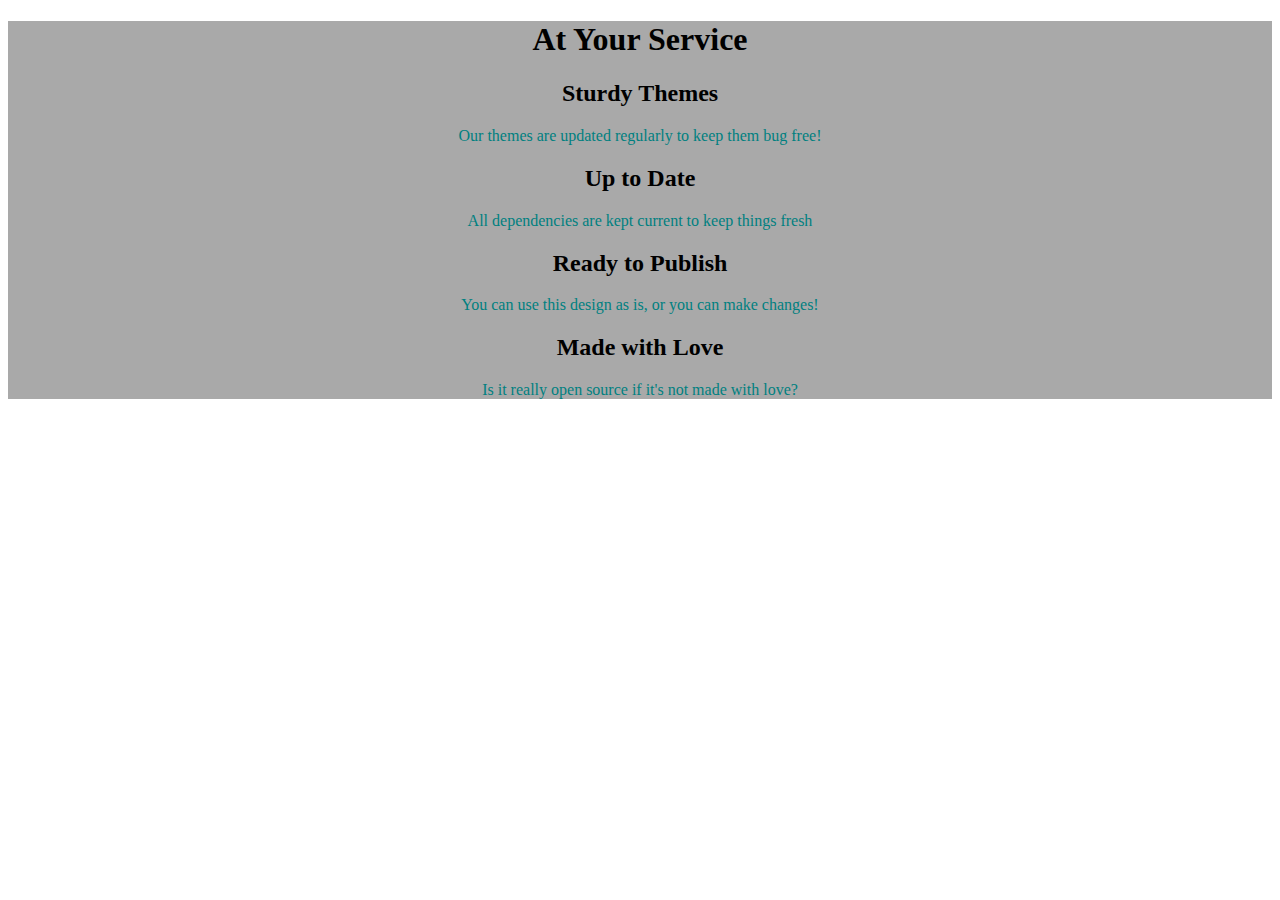
==== Web.html @ 0faec995 "edit" ====
<!DOCTYPE html>
<html lang="en">
<head>
 <link rel="stylesheet" href="https://cdnjs.cloudflare.com/ajax/libs/font-awesome/6.5.1/css/all.min.css" />
<link rel="stylesheet" href="Web.web.css"/>
</head>

<body>
    <div class="Contaner">
    <h1> At Your Service</h1>
    <div class="Service">
        <i class="fa-thin fa-gem" style="color: #d22b19;"></i>
<h2>Sturdy Themes</h2>
<p>
    Our themes are updated regularly to keep them bug free!
</p>
    </div>
        <div class="Service">
            <i class="fa-light fa-display" style="color: #e61e46;"></i>
            <h2>Up to Date</h2>
            <p>
            All dependencies are kept current to keep things fresh
            </p>
        </div>
            <div class="Service" >
                <i class="fa-thin fa-globe" style="color: #d7334b;"></i>
                <h2>Ready to Publish</h2>
                <p>
                You can use this design as is, or you can make changes!
                </p>
            </div>
                <div class="Service" >
                    <i class="fa-thin fa-heart" style="color: #e64c63;"></i>
                    <h2>Made with Love</h2>
                    <p>
                        Is it really open source if it's not made with love?
                    </p>
                </div>
                </div>
</body>
</html>
---- Web.web.css ----
.Contaner{background-color:#a9a9a9;text-align:center}p{color:teal}
.service{display:inline-block;width:24%;background-color:azure}
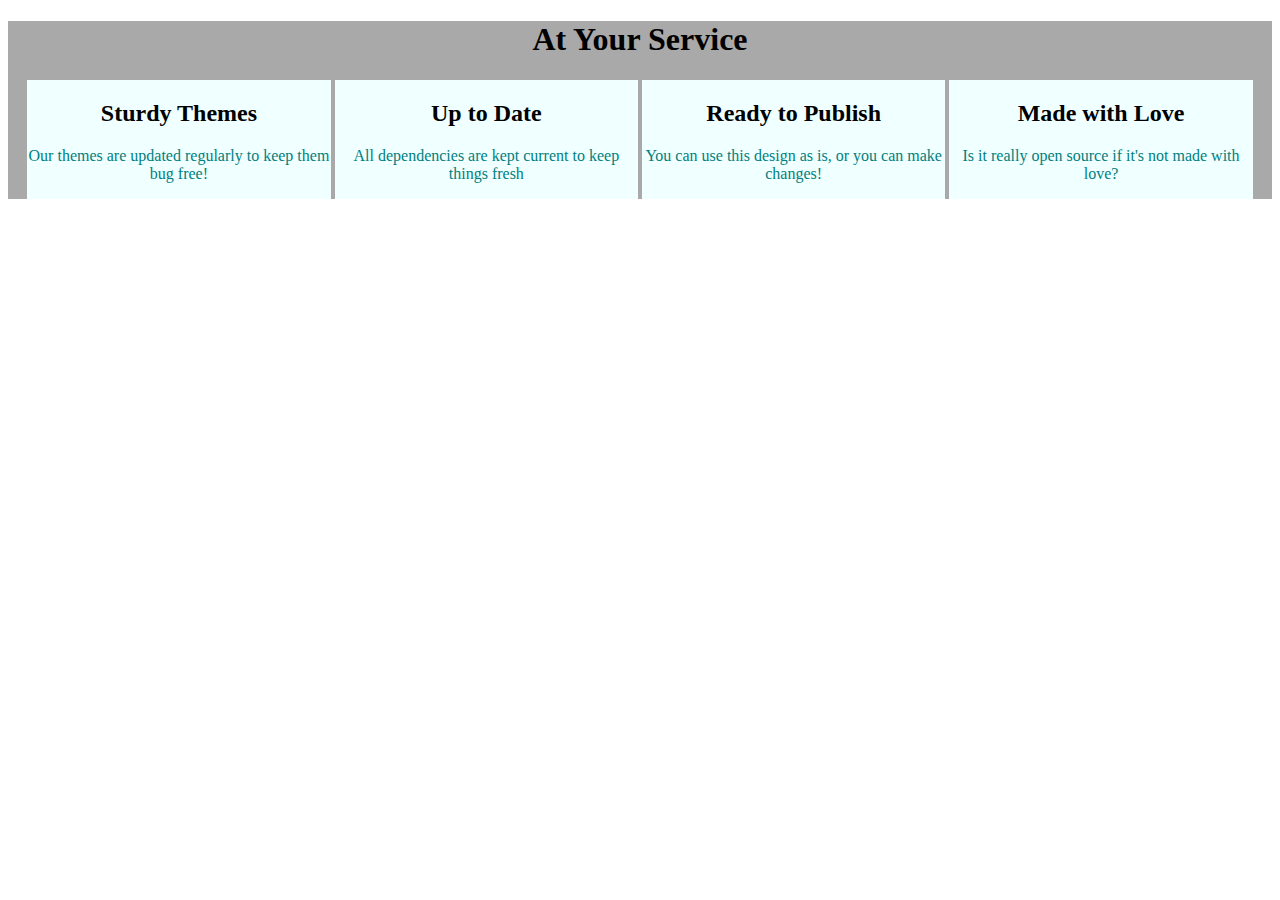
==== commit 259b0108: "e3" ====
--- a/Web.html
+++ b/Web.html
@@ -1,20 +1,24 @@
 <!DOCTYPE html>
 <html lang="en">
 <head>
- <link rel="stylesheet" href="https://cdnjs.cloudflare.com/ajax/libs/font-awesome/6.5.1/css/all.min.css" />
-<link rel="stylesheet" href="Web.web.css"/>
+<link rel="stylesheet" href="https://cdnjs.cloudflare.com/ajax/libs/font-awesome/6.5.1/css/all.min.css"
+    integrity="sha512-DTOQO9RWCH3ppGqcWaEA1BIZOC6xxalwEsw9c2QQeAIftl+Vegovlnee1c9QX4TctnWMn13TZye+giMm8e2LwA=="
+    crossorigin="anonymous" referrerpolicy="no-referrer" />
+<link rel="stylesheet" href="./Web.css">
 </head>
 
 <body>
     <div class="Contaner">
     <h1> At Your Service</h1>
+
     <div class="Service">
-        <i class="fa-thin fa-gem" style="color: #d22b19;"></i>
+        <i class="fa-thin fa-gem"></i>
 <h2>Sturdy Themes</h2>
 <p>
     Our themes are updated regularly to keep them bug free!
 </p>
     </div>
+
         <div class="Service">
             <i class="fa-light fa-display" style="color: #e61e46;"></i>
             <h2>Up to Date</h2>
--- a/Web.css
+++ b/Web.css
@@ -0,0 +1,13 @@
+.Contaner{
+    background-color: darkgrey;
+    text-align: center;
+}
+ p{
+    color:teal;
+}
+.Service {
+    display: inline-block;
+    width: 24%;
+    background-color: azure;
+
+}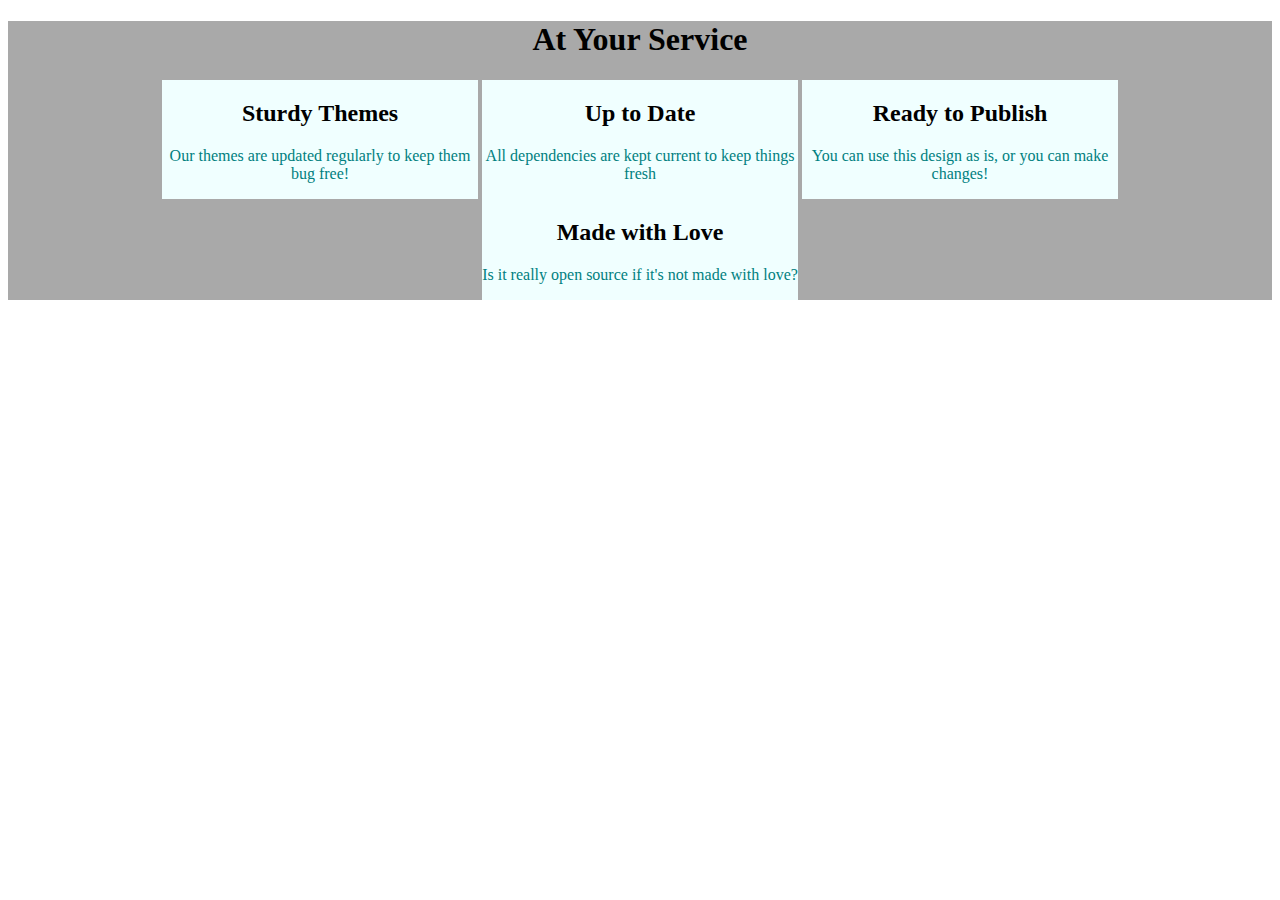
==== commit 3f5cbcf9: "t6" ====
--- a/Web.html
+++ b/Web.html
@@ -4,7 +4,7 @@
 <link rel="stylesheet" href="https://cdnjs.cloudflare.com/ajax/libs/font-awesome/6.5.1/css/all.min.css"
     integrity="sha512-DTOQO9RWCH3ppGqcWaEA1BIZOC6xxalwEsw9c2QQeAIftl+Vegovlnee1c9QX4TctnWMn13TZye+giMm8e2LwA=="
     crossorigin="anonymous" referrerpolicy="no-referrer" />
-<link rel="stylesheet" href="./Web.css">
+<link rel="stylesheet" href="Web.css">
 </head>
 
 <body>
@@ -12,7 +12,7 @@
     <h1> At Your Service</h1>
 
     <div class="Service">
-        <i class="fa-thin fa-gem"></i>
+        <i class="fa-thin fa-gem" style="color: #d22b19;"></i>
 <h2>Sturdy Themes</h2>
 <p>
     Our themes are updated regularly to keep them bug free!
--- a/Web.css
+++ b/Web.css
@@ -7,7 +7,7 @@
 }
 .Service {
     display: inline-block;
-    width: 24%;
+    width: 25%;
     background-color: azure;
 
 }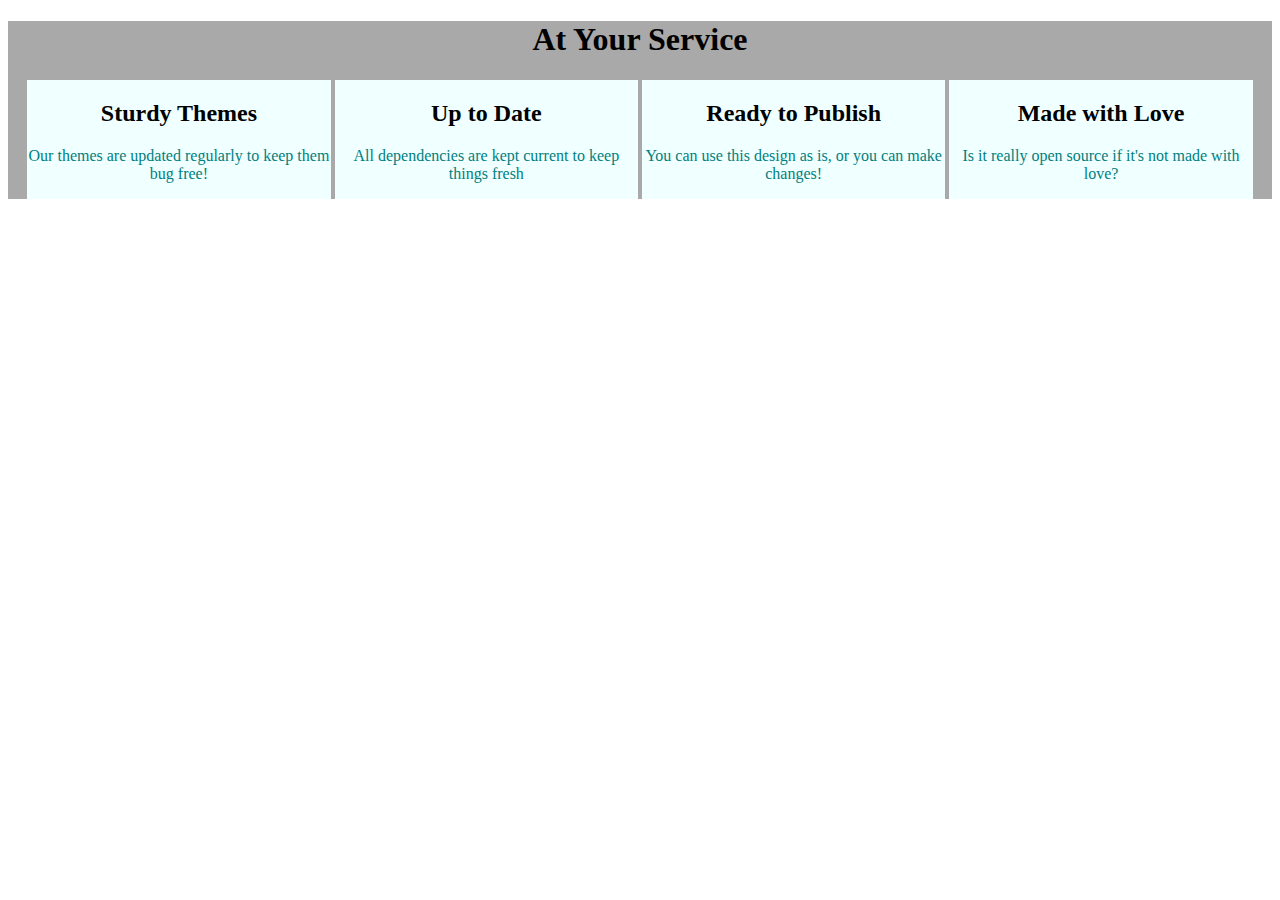
==== commit e38ab638: "s2" ====
--- a/Web.html
+++ b/Web.html
@@ -12,7 +12,7 @@
     <h1> At Your Service</h1>
 
     <div class="Service">
-        <i class="fa-thin fa-gem" style="color: #d22b19;"></i>
+        <i class="fa-regular fa-gem"></i>
 <h2>Sturdy Themes</h2>
 <p>
     Our themes are updated regularly to keep them bug free!
@@ -20,21 +20,21 @@
     </div>
 
         <div class="Service">
-            <i class="fa-light fa-display" style="color: #e61e46;"></i>
+        <i class="fa-solid fa-display"></i>
             <h2>Up to Date</h2>
             <p>
             All dependencies are kept current to keep things fresh
             </p>
         </div>
             <div class="Service" >
-                <i class="fa-thin fa-globe" style="color: #d7334b;"></i>
+                <i class="fa-solid fa-globe" ></i>
                 <h2>Ready to Publish</h2>
                 <p>
                 You can use this design as is, or you can make changes!
                 </p>
             </div>
                 <div class="Service" >
-                    <i class="fa-thin fa-heart" style="color: #e64c63;"></i>
+                    <i class="fa-regular fa-heart" ></i>
                     <h2>Made with Love</h2>
                     <p>
                         Is it really open source if it's not made with love?
--- a/Web.css
+++ b/Web.css
@@ -7,7 +7,7 @@
 }
 .Service {
     display: inline-block;
-    width: 25%;
+    width: 24%;
     background-color: azure;
 
 }